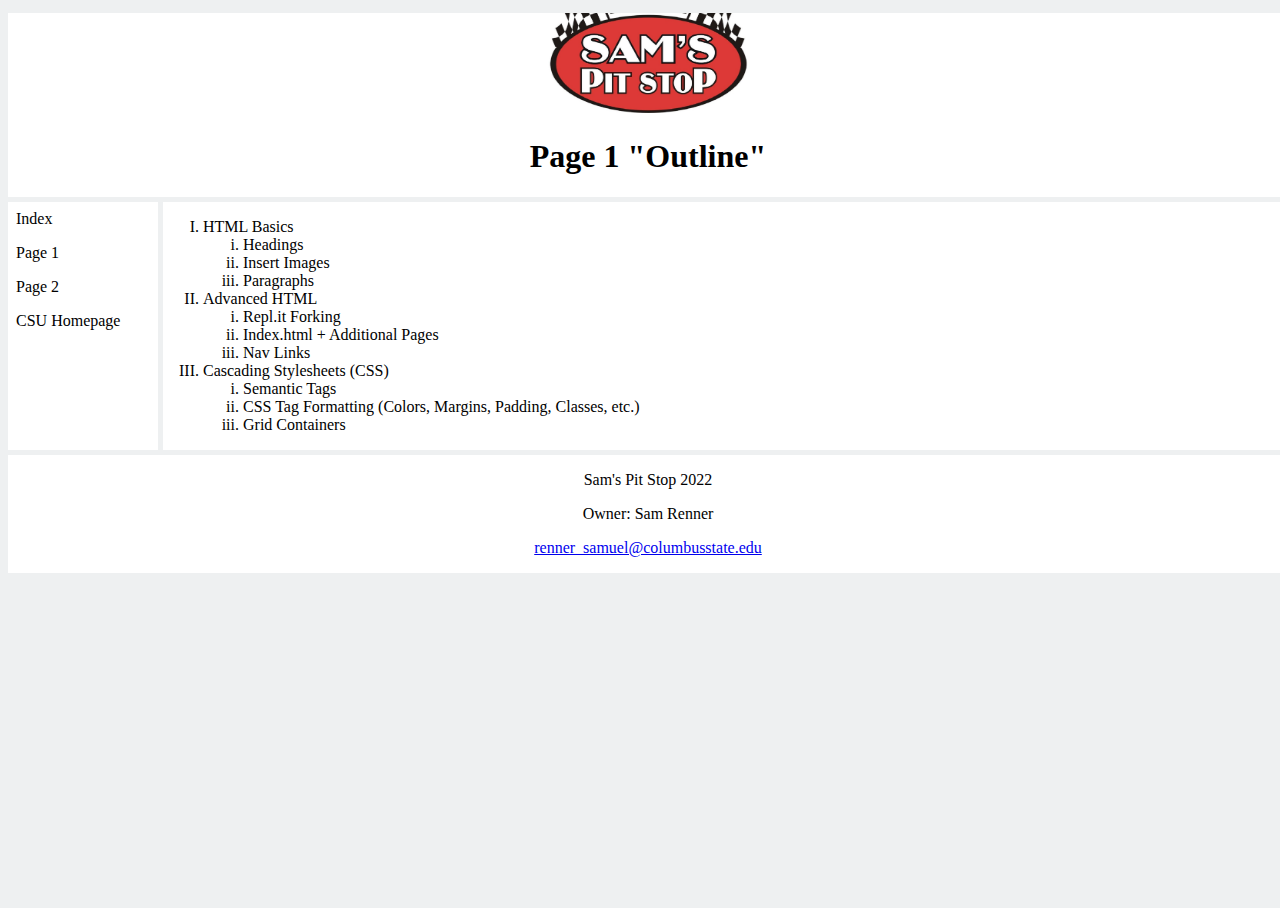
==== Page1.html @ f7131e5e "Page 1 complete, Page 2 needs table formatting" ====
<!DOCTYPE html>
<html>

<head>
  <title>Sam's Stop</title>
  <link href="style.css" rel="stylesheet" type="text/css" />
</head>

<body>
  <div class="grid-container">
    <header>
      <img src="Images/samspitstop-logo.jpg" alt="logo" width="200" height="100">
      <h1>Page 1 "Outline"</h1>
    </header>

  <nav>
    <ul>
      <li><a href="index.html">Index</a></li>
      <li><a href="Page1.html">Page 1</a></li>
      <li><a href="Page2.html">Page 2</a></li>
      <li><a href="https://www.columbusstate.edu/">CSU Homepage</a></li>
    </ul>
  </nav>

  <main>
    <ol type="I">
      <li>HTML Basics</li>
        <ol type="i">
          <li>Headings</li>
          <li>Insert Images</li>
          <li>Paragraphs</li>
        </ol>
      <li>Advanced HTML</li>
        <ol type="i">
          <li>Repl.it Forking</li>
          <li>Index.html + Additional Pages</li>
          <li>Nav Links</li>
        </ol>
      <li>Cascading Stylesheets (CSS)</li>
        <ol type="i">
          <li>Semantic Tags</li>
          <li>CSS Tag Formatting (Colors, Margins, Padding, Classes, etc.)</li>
          <li>Grid Containers</li>
        </ol>
    </ol>
  </main>

  <footer>
    <p>Sam's Pit Stop 2022</p>
    <p>Owner: Sam Renner</p>
  <p><a href="mailto:renner_samuel@columbusstate.edu">renner_samuel@columbusstate.edu</a></p>
  </footer>
</body>

</html>
---- style.css ----
html, body {
  height: 100%;
  width: 100%;
  background-color: #eef0f1;
}

table, th, td {
  border:1px solid black;
  
}
table{
  margin-left: auto;
  margin-right: auto;
}





ul {
  list-style-type: none;
  margin: 0;
  padding: 0;
  width: 150px;
  background-color: transparent;
}

li a {
  display: block;
  color: black;
  padding: 8px 8px;
  text-decoration: none;
}

/* Change the link color on hover */
li a:hover {
  background-color: #434850;
  color: white;
}

banner{
  grid-area: banner;
}

header {
  grid-area: header;
  background-color: white;
  text-align: center;
}

nav {
  grid-area: menu;
  background-color: white;
 }

main{
  grid-area: main;
  background-color: white;
  align-self: start;
}

footer{
  grid-area: footer;
  background-color: white;
  text-align: center;
}

.grid-container {
  display: grid;
  grid-template-columns: 150px auto;
  grid-template-areas:
    'banner banner banner'
    'header header header'
    'menu main main'
    'footer footer footer';
    grid-gap: 5px;
    background-color: transparent;
    align-content: space-between;
}
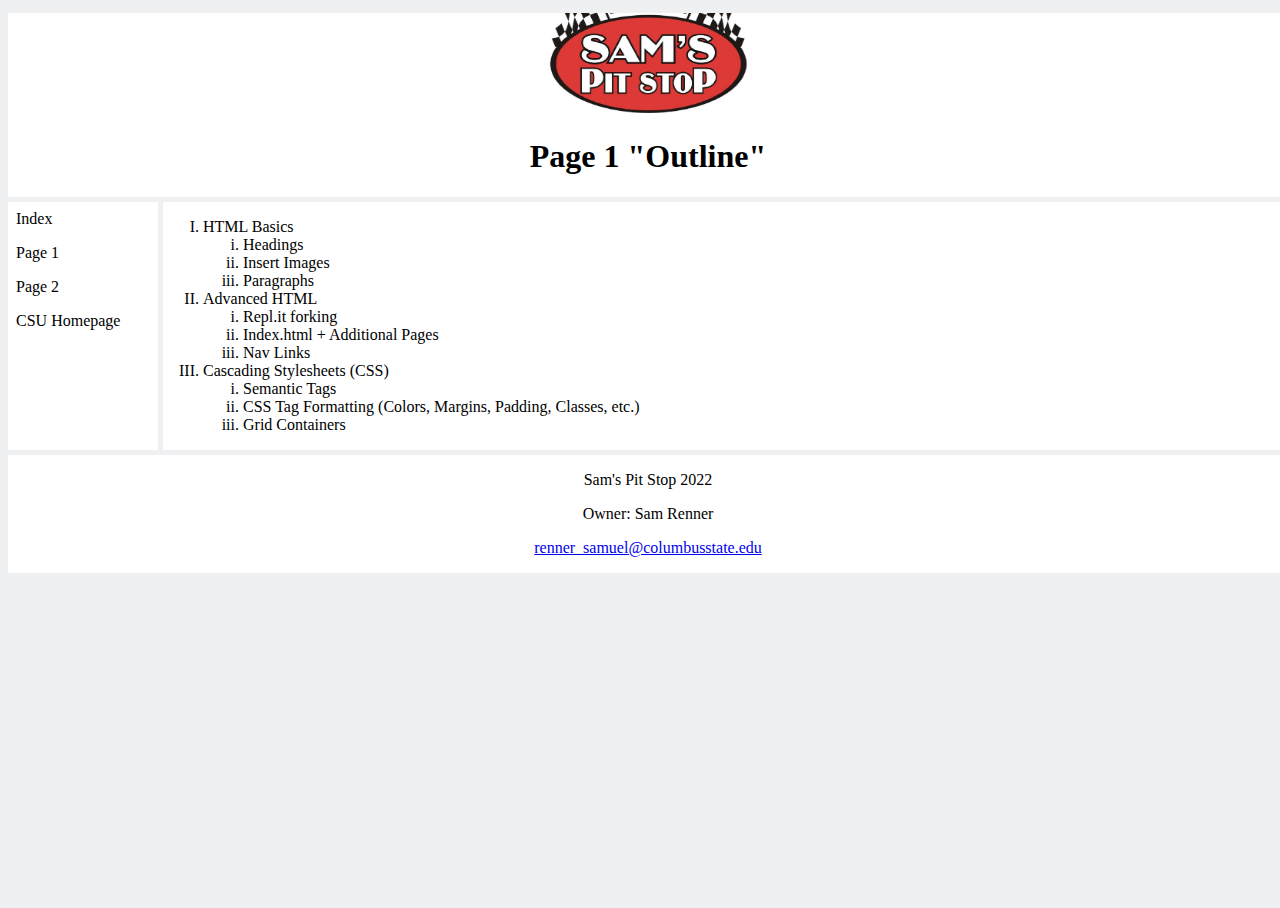
==== commit 3f9b1209: "Temporary Table Formatting" ====
--- a/Page1.html
+++ b/Page1.html
@@ -32,7 +32,7 @@
         </ol>
       <li>Advanced HTML</li>
         <ol type="i">
-          <li>Repl.it Forking</li>
+          <li>Repl.it forking</li>
           <li>Index.html + Additional Pages</li>
           <li>Nav Links</li>
         </ol>
--- a/style.css
+++ b/style.css
@@ -14,8 +14,17 @@
 }
 
 
+.table {
+  list-style-position: inside;
+  text-align: center;
+}
+.table > ul {
+  list-style-type: disc;
+}
 
-
+.table > ol {
+  list-style-type: 1;
+}
 
 ul {
   list-style-type: none;
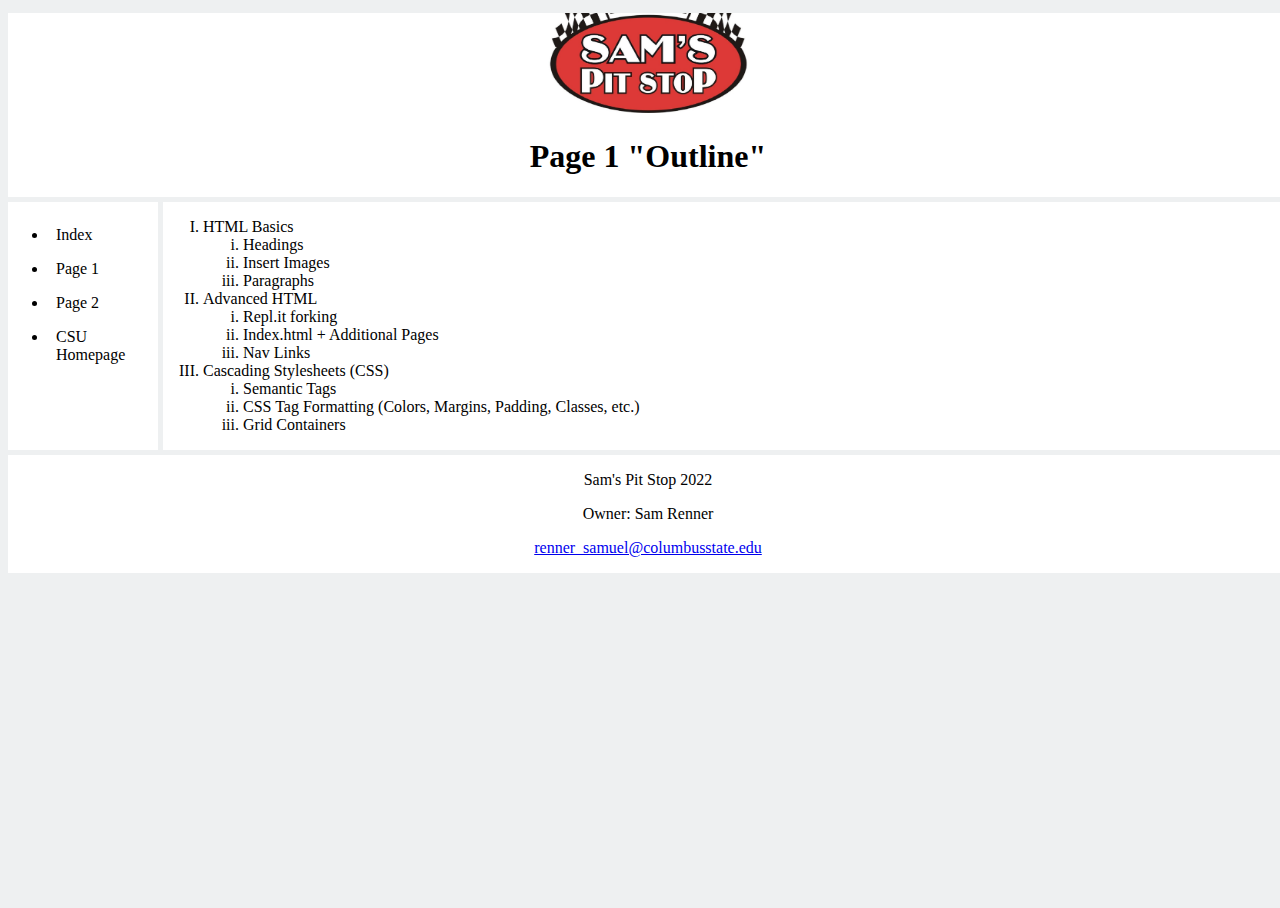
==== commit 06b21087: "Removed inline styling on P1" ====
--- a/Page1.html
+++ b/Page1.html
@@ -23,21 +23,21 @@
   </nav>
 
   <main>
-    <ol type="I">
+    <ol class="a">
       <li>HTML Basics</li>
-        <ol type="i">
+        <ol class="b">
           <li>Headings</li>
           <li>Insert Images</li>
           <li>Paragraphs</li>
         </ol>
       <li>Advanced HTML</li>
-        <ol type="i">
+        <ol class="b">
           <li>Repl.it forking</li>
           <li>Index.html + Additional Pages</li>
           <li>Nav Links</li>
         </ol>
       <li>Cascading Stylesheets (CSS)</li>
-        <ol type="i">
+        <ol class="b">
           <li>Semantic Tags</li>
           <li>CSS Tag Formatting (Colors, Margins, Padding, Classes, etc.)</li>
           <li>Grid Containers</li>
--- a/style.css
+++ b/style.css
@@ -4,29 +4,43 @@
   background-color: #eef0f1;
 }
 
+ol.a {
+  list-style-type: upper-roman;
+}
+
+ol.b{
+  list-style-type: lower-roman;
+}
+
 table, th, td {
   border:1px solid black;
-  
 }
+
 table{
   margin-left: auto;
   margin-right: auto;
 }
 
-
 .table {
-  list-style-position: inside;
   text-align: center;
 }
 .table > ul {
   list-style-type: disc;
+  list-style-position: inside;
+  margin: 0;
+  padding: 0;
+  display: inline-block;
 }
 
 .table > ol {
-  list-style-type: 1;
+  list-style-type: decimal;
+  list-style-position: inside;
+  margin: 0;
+  padding: 0;
+  display: inline-block;
 }
 
-ul {
+ul.nav {
   list-style-type: none;
   margin: 0;
   padding: 0;
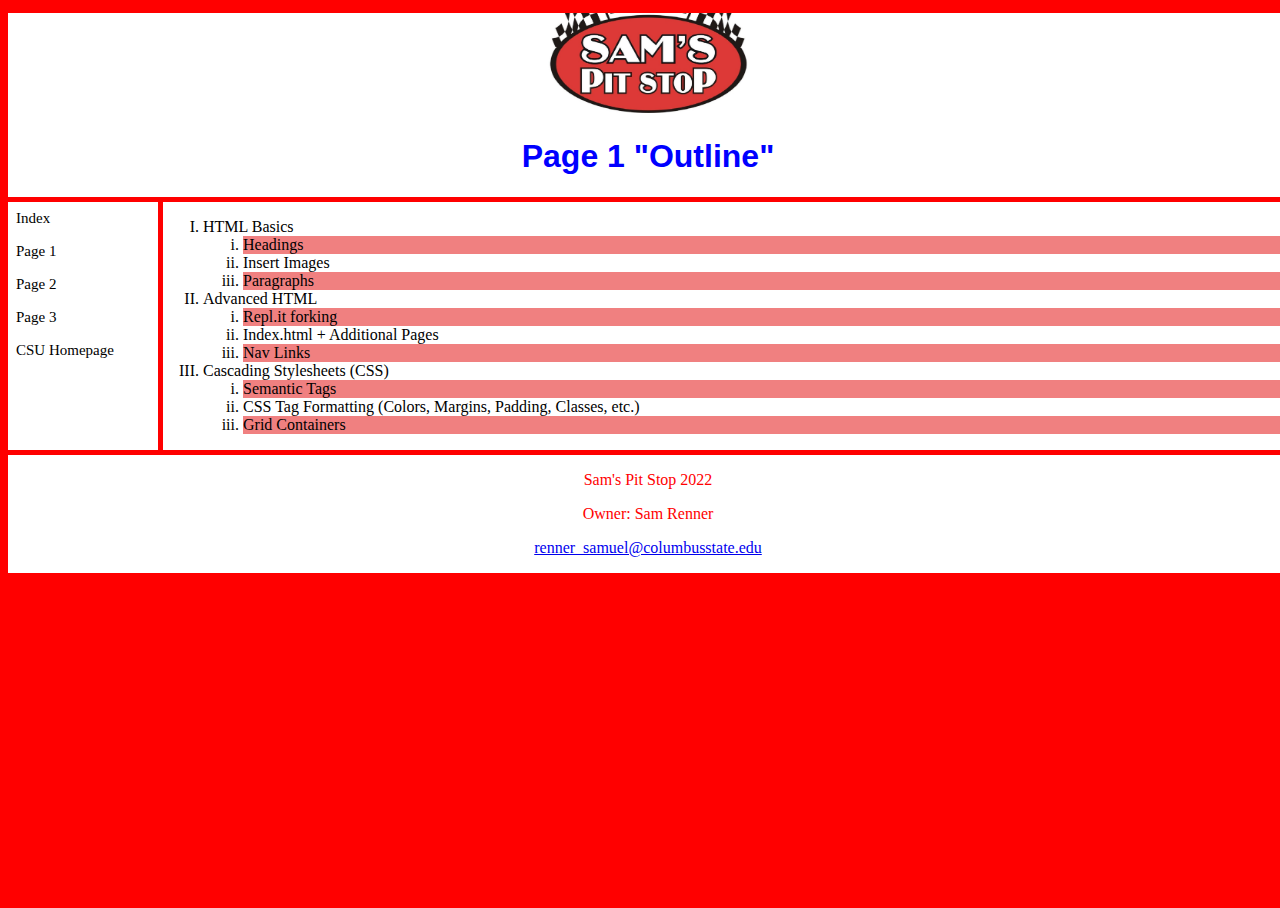
==== commit 0ff0ac0f: "Added Page 3" ====
--- a/Page1.html
+++ b/Page1.html
@@ -18,6 +18,7 @@
       <li><a href="index.html">Index</a></li>
       <li><a href="Page1.html">Page 1</a></li>
       <li><a href="Page2.html">Page 2</a></li>
+      <li><a href="Page3.html">Page 3</a></li>
       <li><a href="https://www.columbusstate.edu/">CSU Homepage</a></li>
     </ul>
   </nav>
--- a/style.css
+++ b/style.css
@@ -1,9 +1,11 @@
 html, body {
   height: 100%;
   width: 100%;
-  background-color: #eef0f1;
+  background-color: red;
 }
 
+
+/* Styling on Page 1*/
 ol.a {
   list-style-type: upper-roman;
 }
@@ -12,8 +14,24 @@
   list-style-type: lower-roman;
 }
 
+ol.b > li:nth-child(odd) {
+  background-color: lightcoral;
+}
+
+/* Table styling on page 2 */
 table, th, td {
   border:1px solid black;
+  font-family: Arial, sans-serif;
+  font-size: 1.5em;
+}
+
+th{
+  color: white;
+  background-color: black;
+}
+
+td{
+  color: gold;
 }
 
 table{
@@ -40,7 +58,8 @@
   display: inline-block;
 }
 
-ul.nav {
+/* Nav Bar Styling */
+ul {
   list-style-type: none;
   margin: 0;
   padding: 0;
@@ -57,23 +76,27 @@
 
 /* Change the link color on hover */
 li a:hover {
-  background-color: #434850;
+  background-color: red;
   color: white;
 }
 
-banner{
-  grid-area: banner;
+/* Footer Styling */
+footer{
+  
 }
 
+/* Start of grid styling */
 header {
   grid-area: header;
   background-color: white;
+  font-family: Verdana, sans-serif;
   text-align: center;
 }
 
 nav {
   grid-area: menu;
   background-color: white;
+  font-size: 15px;
  }
 
 main{
@@ -99,4 +122,17 @@
     grid-gap: 5px;
     background-color: transparent;
     align-content: space-between;
+}
+
+/* Additional Styling Tags */
+h1{
+  color: blue;
+}
+
+h2{
+  color: blueviolet
+}
+
+p{
+  color: red;
 }